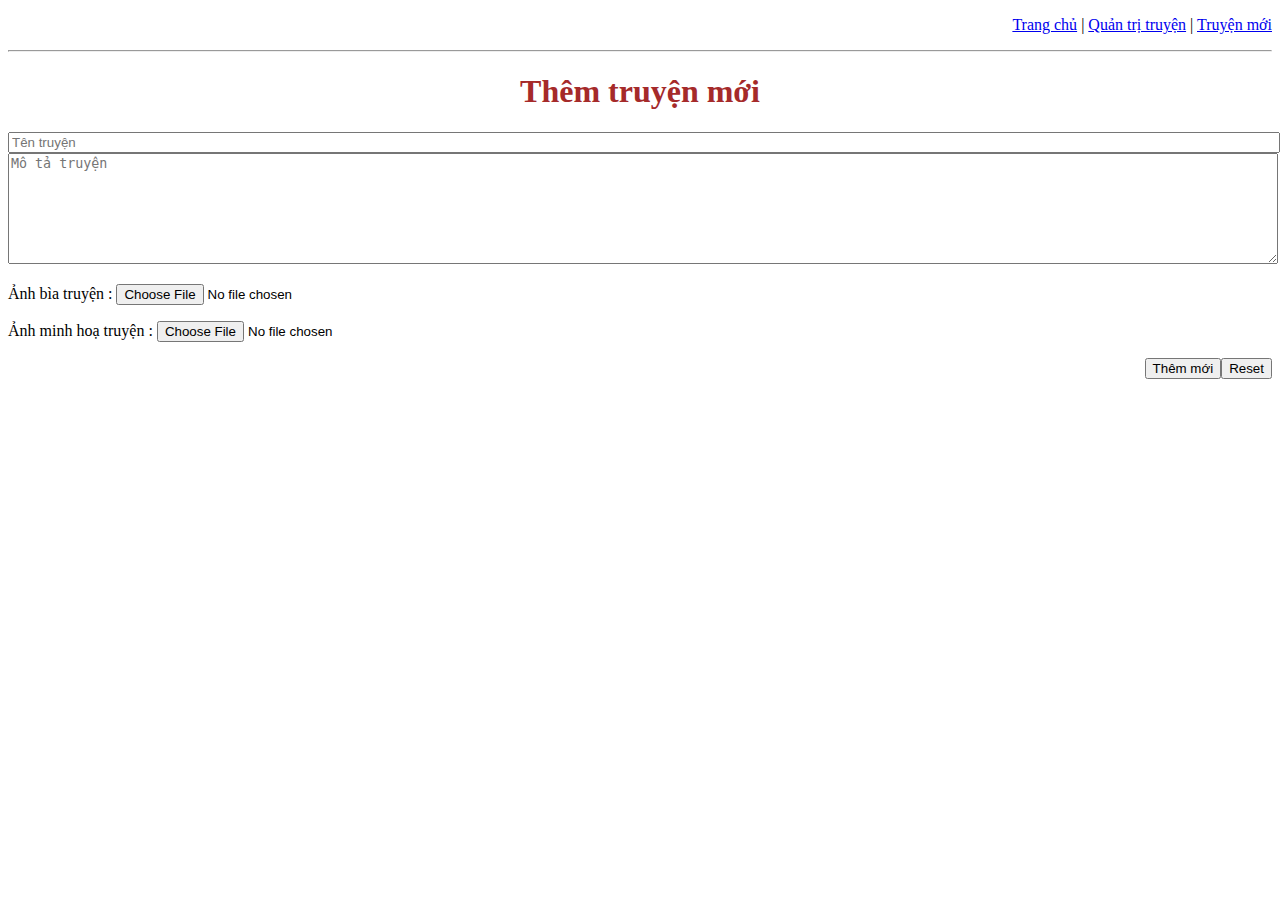
==== webtruyen/themtruyen.html @ 67131f2c "nhap 26052024" ====
<!DOCTYPE html>
<html lang="vi">
  <head>
    <meta charset="UTF-8" />
    <meta name="viewport" content="width=device-width, initial-scale=1.0" />
    <title>Quản trị truyện</title>
    <style>
      table {
        border-collapse: collapse;
      }
      th {
        border: 1px solid black;
      }
      tr {
        text-align: center;
        border: 1px solid black;
      }
      td {
        border: 1px solid black;
        font-size: 14px;
      }
    </style>
  </head>
  <body>
    <p style="text-align: right">
      <a href="/index.html">Trang chủ</a> |
      <a href="/webtruyen/admin/Quản_trị_truyện.html">Quản trị truyện</a> |
      <a href="/webtruyen/Tin_tức_truyện.html">Truyện mới</a>
    </p>
    <hr />
    <h1 style="text-align: center; color: brown">Thêm truyện mới</h1>
   <form action="/html/admin/baivietthemmoithuchien.html" method="post">
        <input
          name="Tên truyện"
          type="text"
          placeholder="Tên truyện"
          style="width: 100%"
        />
        <textarea
          name="Mô tả truyện"
          id=""
          style="width: 100%"
          rows="7"
          placeholder="Mô tả truyện"
        ></textarea>
        <p>Ảnh bìa truyện : <input name="ảnh bìa" type="file" /></p>
        <p>Ảnh minh hoạ truyện : <input name="ảnh minh hoạ" type="file" /></p>
        <p style="text-align: right;"><input type="button" value="Thêm mới" name="Thêm truyện"><input type="reset" name="reset"> </p>
    
   </form >
</html>
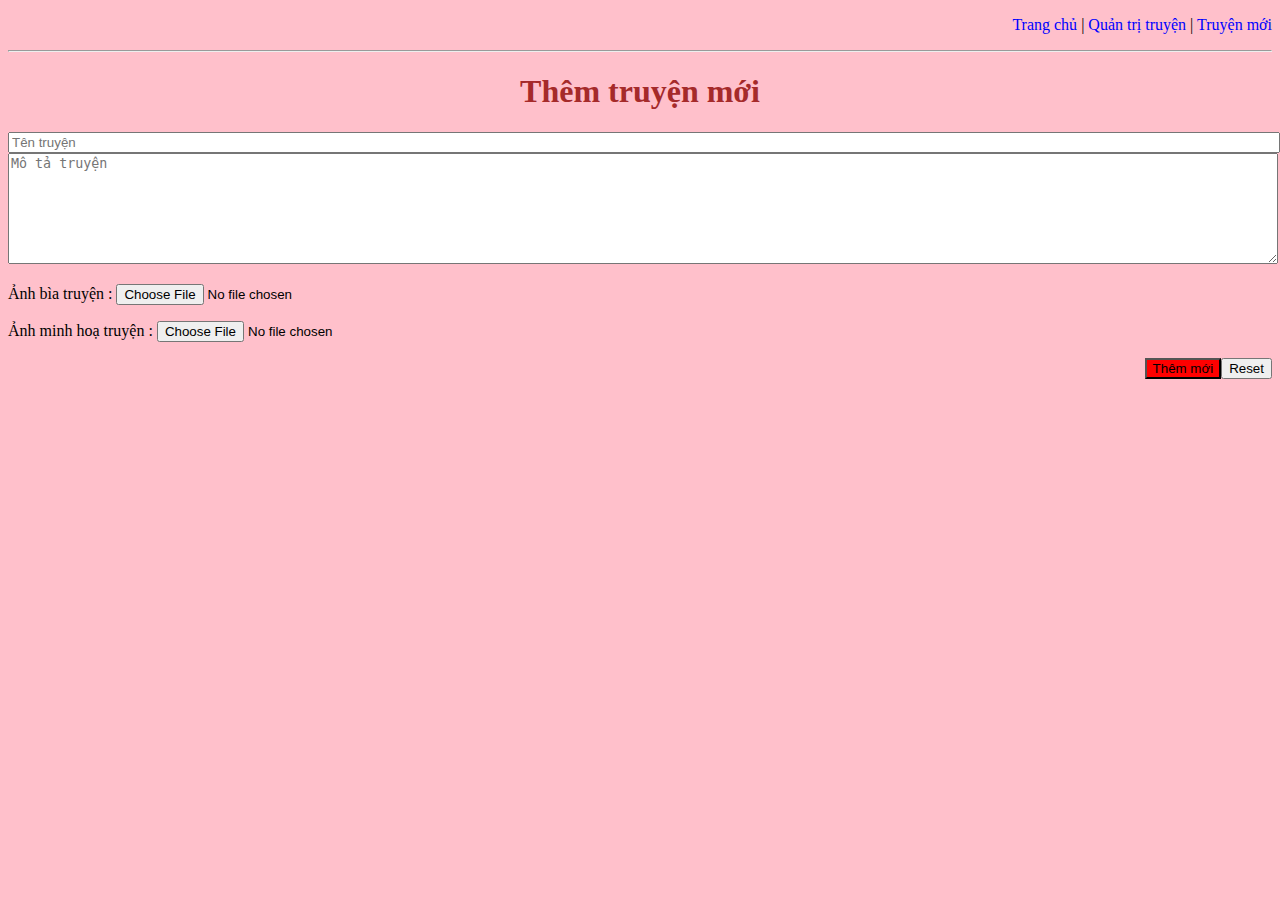
==== commit 26daadbf: "new" ====
--- a/webtruyen/themtruyen.html
+++ b/webtruyen/themtruyen.html
@@ -20,6 +20,8 @@
         font-size: 14px;
       }
     </style>
+        <link rel="stylesheet" href="../css/style.css">
+
   </head>
   <body>
     <p style="text-align: right">
--- a/css/style.css
+++ b/css/style.css
@@ -0,0 +1,18 @@
+body {
+  background-color: pink;
+}
+a {
+  text-decoration: none;
+  color: blue;
+}
+a:hover {
+  color: black;
+}
+a:active {
+  color: brown;
+}
+
+input[type="button"] {
+  background-color: red;
+  color: black;
+}
